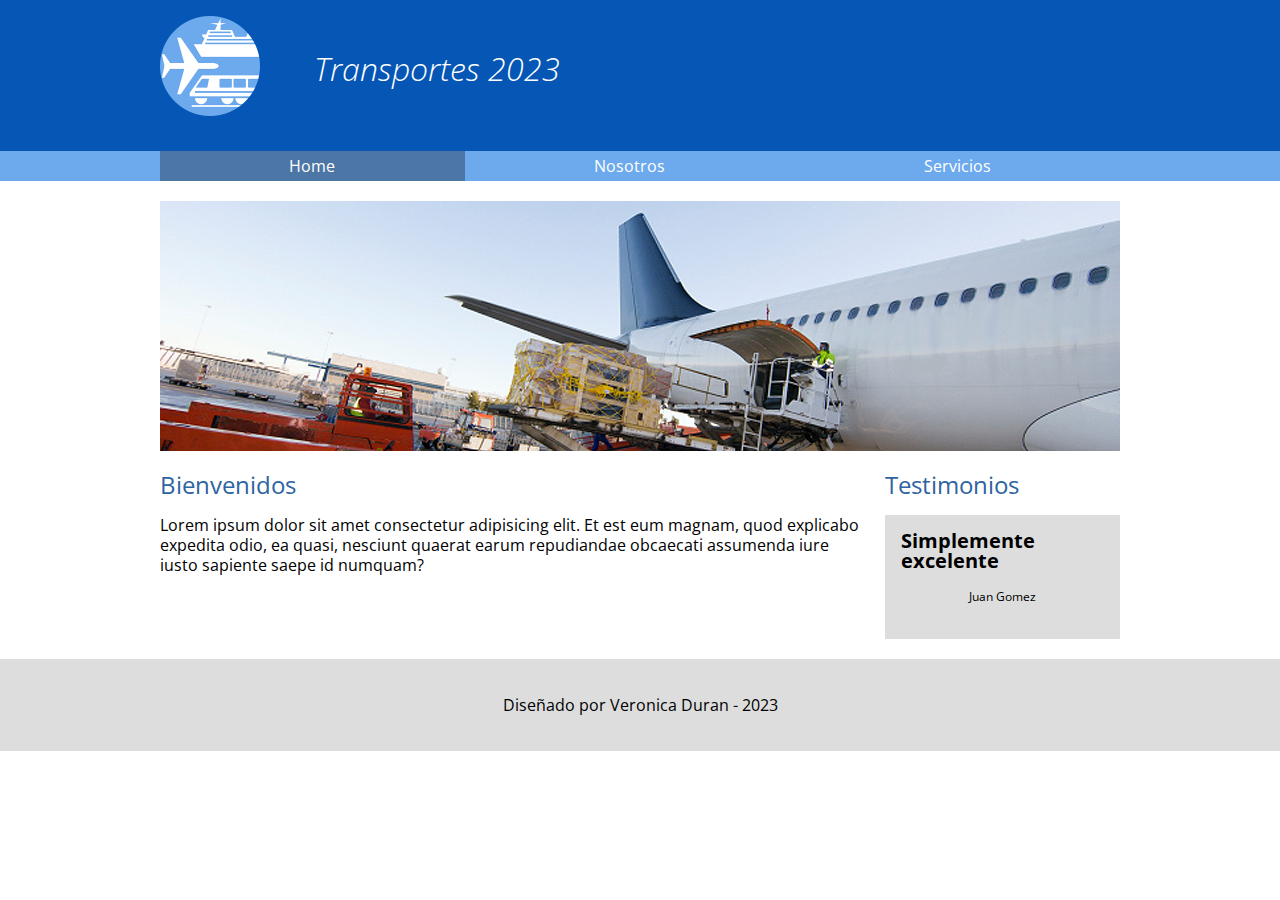
==== index.html @ 72b60cce "Pagina de Home" ====
<!DOCTYPE html>
<html lang="en">
<head>
    <meta charset="UTF-8">
    <meta name="viewport" content="width=device-width, initial-scale=1.0">
    <link href="https://fonts.googleapis.com/css2?family=Open+Sans:wght@300;400;700&display=swap" rel="stylesheet">
    <link rel="stylesheet" href="css/normalize.css">
    <link rel="stylesheet" href="css/transportes.css">
    <title>Transportes 2023</title>
</head>
<body>
    <header>
        <div class="logo holder">
            <img src="img/logo.png" alt="transportes 2023" width="100">
            <h1>Transportes 2023</h1>
        </div>

    </header>
    <nav>
        <ul class="holder">
            <li><a class="activo" href="index.html">Home</a></li>
            <li><a href="nosotros.html">Nosotros</a></li>
            <li><a href="servicios.html">Servicios</a></li>
        </ul>

    </nav>
    <main class="holder">
        <div class="homeimg">
            <img src="img/home/img01.jpg" alt="imagen de avion">
        </div>
        <div class="columnas">
            <section class="bienvenidos">
                <h2>Bienvenidos</h2>
                <p>Lorem ipsum dolor sit amet consectetur adipisicing elit. Et est eum magnam, quod explicabo expedita odio, ea quasi, nesciunt quaerat earum repudiandae obcaecati assumenda iure iusto sapiente saepe id numquam?</p>
            </section>
            <section class="testimonios">
                <h2>Testimonios</h2>
                <div class="testimonio">
                    <span class="cita">Simplemente excelente</span>
                    <span class="autor">Juan Gomez</span>
                </div>
            </section>
        </div>
    </main>
    <footer>
        <p>Diseñado por Veronica Duran - 2023</p>
    </footer>


</body>
</html>
---- css/transportes.css ----
/*font-family: 'Open Sans', sans-serif;*/

body{
    font-family:'Open Sans', sans-serif;
    font-size: 16px;
    line-height: 20px;
}
header{
    background-color: #0556B5;
    padding: 16px 0;
}

header h1{
    color: white;
    font-weight: 300;
    font-style: italic;
    display: inline-block;
    position: relative;
    bottom: 35px;
    margin-left: 50px;
}

nav{
    background-color: #6da9ed;
    margin-bottom: 20px;
}

nav ul{
    margin: 0;
    padding: 0;
    list-style: none;
    display: flex;
}

nav ul li{
    flex-grow: 1;
}

nav ul li a{
    color: white;
    text-decoration: none;
    padding: 5px 0;
   /* display: block;
    text-align: center;*/
    display: flex;
    justify-content: center;
}

nav ul li a:hover{
    background-color: rgba(0, 0, 0, 0.3);
}

nav ul li a.activo{
    background-color: #4c76a5;
}

footer{
    background-color: #ddd;
    padding: 20px 0;
    text-align: center;
    margin-top: 20px;
}

.holder{
    width: 960px;
    margin: 0 auto;
}

h2{
    color:#2e64a1;
    font-weight: 400;
}

.columnas{
    display: flex;
    gap: 20px;
}

.bienvenidos{
    width: 75%;
}

.testimonios{
    width: 25%;
}

.testimonio{
    background-color: #ddd;
    padding: 16px;
}

.testimonio .cita{
    font-weight: bold;
    font-size: 20px;
    display: flex;
}

.testimonio .autor{
    font-size: 12px;
    margin: 16px 0;
    display: flex;
    justify-content: center;
}
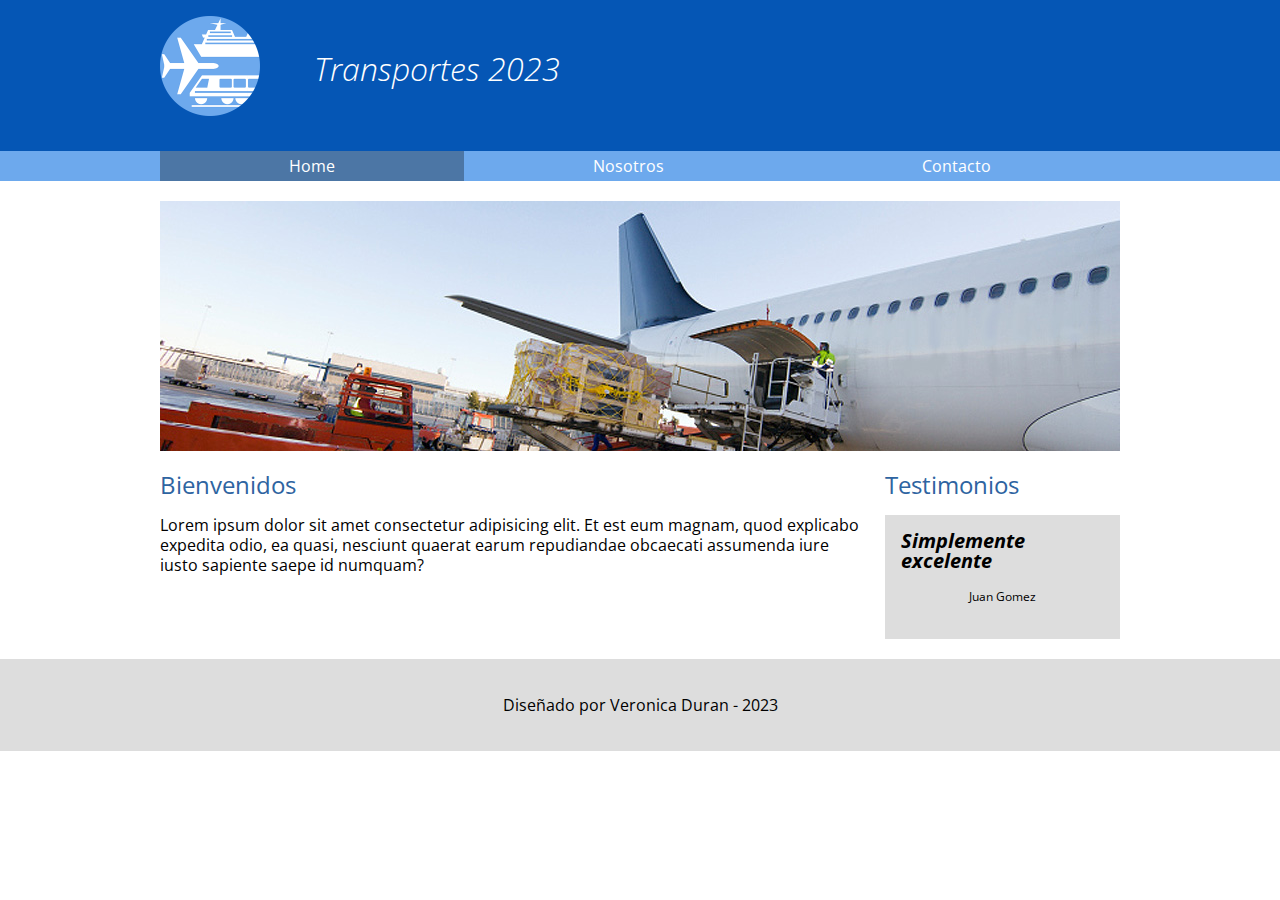
==== commit c8f3caec: "Maquetado seccion Contacto" ====
--- a/index.html
+++ b/index.html
@@ -20,7 +20,7 @@
         <ul class="holder">
             <li><a class="activo" href="index.html">Home</a></li>
             <li><a href="nosotros.html">Nosotros</a></li>
-            <li><a href="servicios.html">Servicios</a></li>
+            <li><a href="contacto.html">Contacto</a></li>
         </ul>
 
     </nav>
--- a/css/transportes.css
+++ b/css/transportes.css
@@ -93,6 +93,7 @@
     font-weight: bold;
     font-size: 20px;
     display: flex;
+    font-style: italic;
 }
 
 .testimonio .autor{
@@ -100,4 +101,93 @@
     margin: 16px 0;
     display: flex;
     justify-content: center;
+}
+
+
+/*FIN DE HOME*/
+
+/*INICIO NOSOTROS*/
+
+.historia p{
+    font-size: 13px;
+    
+}
+
+.personas{
+    display: flex;
+    justify-content: space-evenly;
+}
+
+.persona{
+    border: 1px solid #ddd;
+    border-radius: 5px;
+    width: 18%;
+    text-align: center;
+    padding: 15px 10px;
+    box-sizing: border-box;
+}
+
+.persona img{
+    border-radius: 50%;
+    width: 40%;
+    box-shadow: 0 0 2px black;
+}
+
+.persona h5,
+.perosna h6{
+    margin:0;
+    color:#2e64a1;
+    font-weight: normal;
+}
+
+.persona h5{
+    font-size: 14px;
+    margin-top: 10px;
+    box-sizing: border-box;
+}
+
+.persona h6{
+    font-style: italic;
+    margin:5px;
+}
+
+.persona p{
+    font-size: 11px;
+    text-align: left;
+}
+
+/*FIN DE NOSOTROS*/
+
+/*INICIO CONTACTO*/
+
+.contacto{
+    display: flex;
+    gap: 24px;
+}
+
+.contacto div{
+    width: 100%;
+}
+
+.datos p{
+    font-size: 14px;
+}
+
+.datos ul li{
+    font-size: 13px;
+    list-style: none;
+}
+
+.formulario p{
+    display: flex;
+}
+
+.formulario p input,
+.formulario p textarea{
+    width: 70%;
+}
+
+.formulario p label{
+    width: 80px;
+    /*display: block;*/
 }